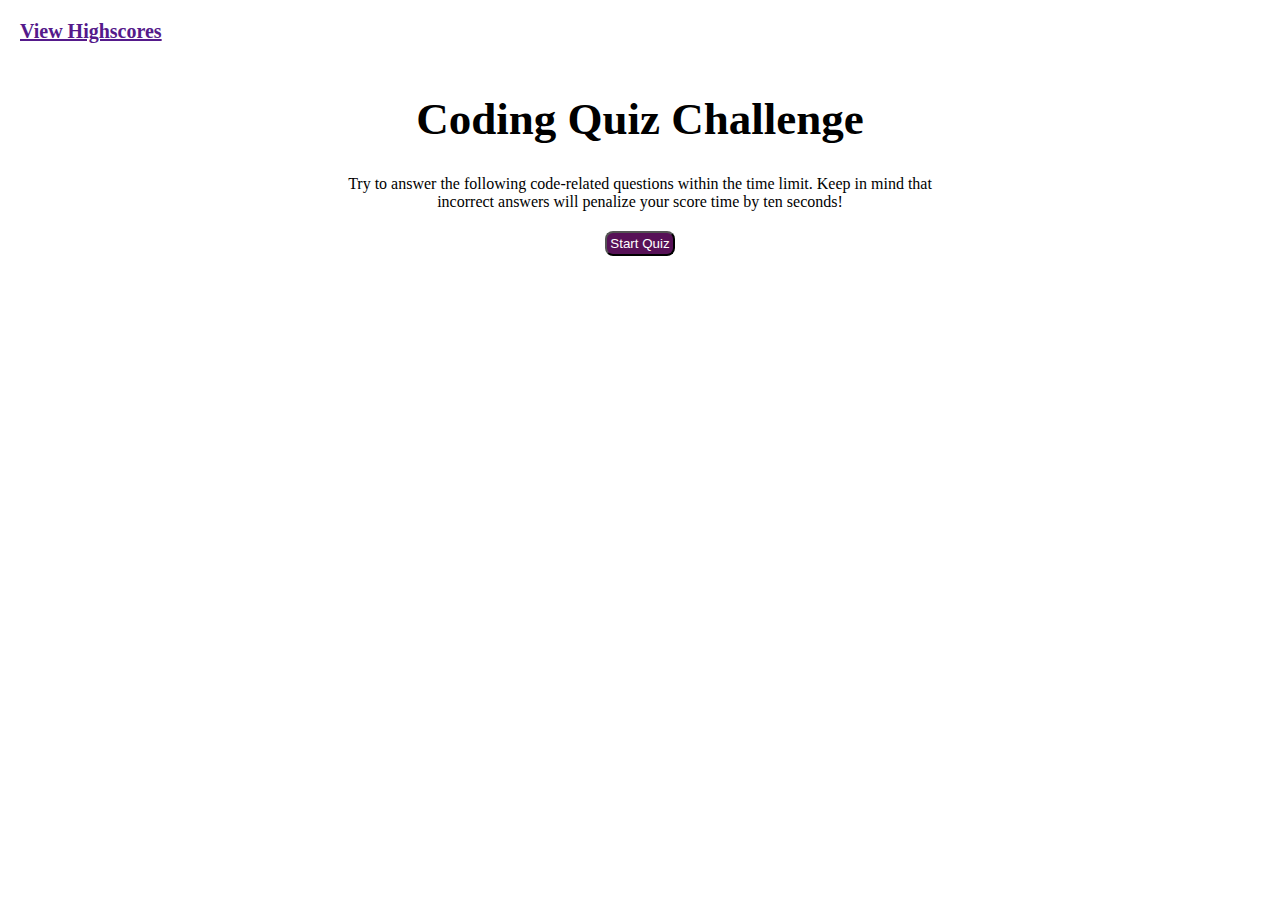
==== index.html @ 2b7efb0d "initial commit" ====
<!DOCTYPE html>
<html lang="en">
<head>
    <meta charset="UTF-8">
    <meta http-equiv="X-UA-Compatible" content="IE=edge">
    <meta name="viewport" content="width=device-width, initial-scale=1.0">
    <link rel="stylesheet" href="./assets/style.css">
    <title>theCodeQuiz</title>
</head>
<body>

    <main>
        <div class="high-scores">
            <a href="">View Highscores</a>
        </div>
        <div class="question-area" id="question-area">
            <section class="flexbox-container">
                <h1 class="question">Coding Quiz Challenge</h1>
            <p>
                Try to answer the following code-related questions within the time limit. Keep in mind that incorrect answers will penalize your score time by ten seconds!
            </p>
            <div class="btn-start-container">
                <button class="btn btn-start" id="btn-start"> Start Quiz </button>
            </div>
            </section>
        </div>
    </main>

<script src="./assets/script.js"></script>
</body>
</html>
---- assets/style.css ----
* {
    margin: 0;
    padding: 0;
}

body {
    font-family: Cambria, Cochin, Georgia, Times, 'Times New Roman', serif;
    height: 100vh;
    width: 100vw;
}

.flexbox-container {
    display: flex;
    justify-content: center;
    flex-direction: column;
    align-items: center;
}

 h1 {
     font-size: 45px;
     font-weight:700;
     text-align: center;
     padding: 30px;
 }

 .high-scores {
     font-size: 20px;
     font-weight: 600;
     color: rgb(87, 17, 87);
     padding: 20px;
 }
 
 p {
     max-width: 600px;
     text-align: center;
 }

 .btn {
     background-color: rgb(87, 17, 87);
     color: white;
     border-radius: 8px;
     box-shadow: 0 0 5px 4px;
     padding: 3px;
     margin: 20px;
 }
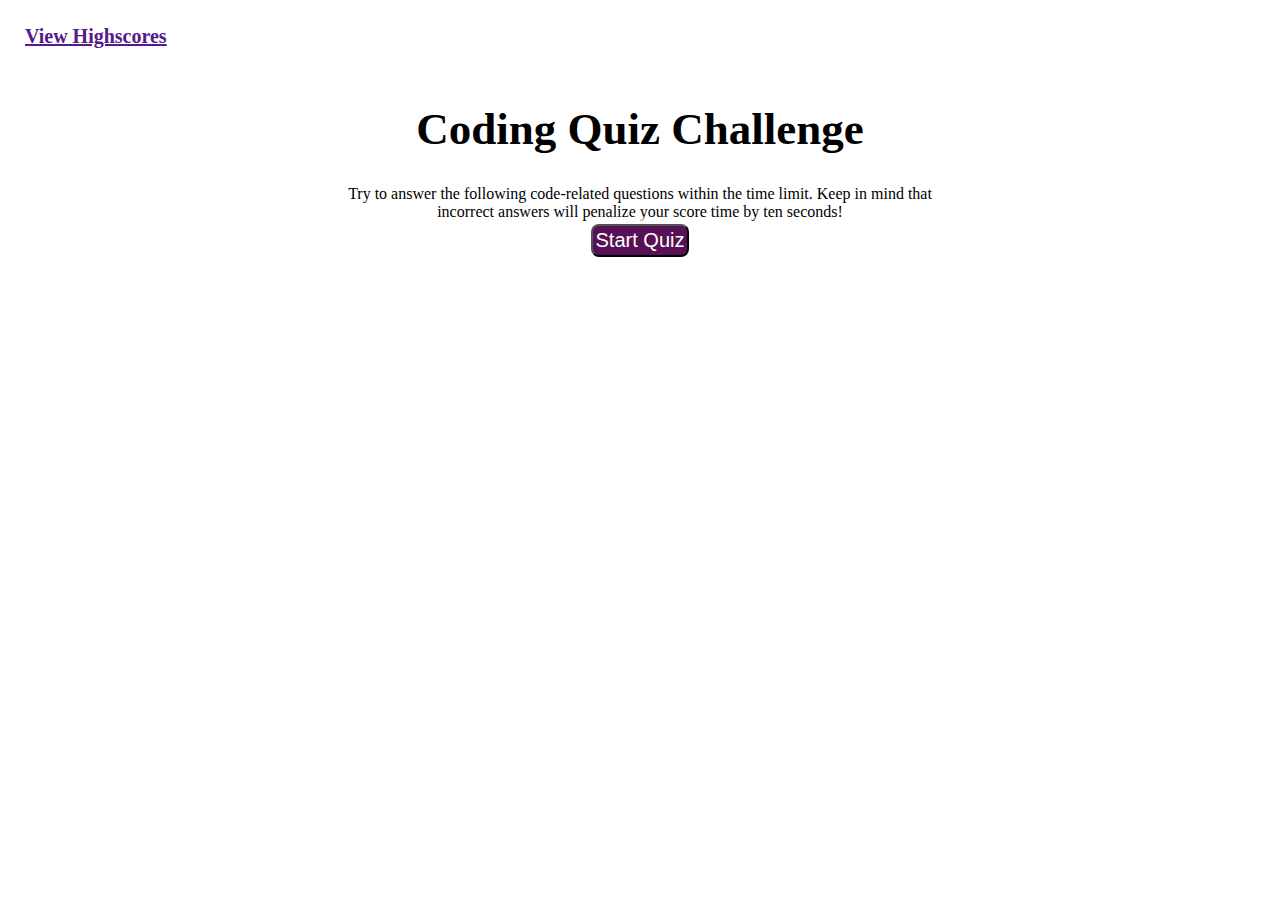
==== commit e77b9958: "set questions/answers into objects inside arrays, connected eventlistener to questionsArray question" ====
--- a/index.html
+++ b/index.html
@@ -13,19 +13,20 @@
         <div class="high-scores">
             <a href="">View Highscores</a>
         </div>
+       
         <div class="question-area" id="question-area">
             <section class="flexbox-container">
                 <h1 class="question">Coding Quiz Challenge</h1>
             <p>
                 Try to answer the following code-related questions within the time limit. Keep in mind that incorrect answers will penalize your score time by ten seconds!
             </p>
-            <div class="btn-start-container">
-                <button class="btn btn-start" id="btn-start"> Start Quiz </button>
+            <div class="btn-container">
+                <button class="btn btn-start" id="btn-start" onclick="location.href='quiz.html'"> Start Quiz </button>
             </div>
             </section>
         </div>
     </main>
 
-<script src="./assets/script.js"></script>
+<script src="./assets/script2.js"></script>
 </body>
 </html>--- a/assets/style.css
+++ b/assets/style.css
@@ -16,7 +16,7 @@
     align-items: center;
 }
 
- h1 {
+ .question {
      font-size: 45px;
      font-weight:700;
      text-align: center;
@@ -28,6 +28,22 @@
      font-weight: 600;
      color: rgb(87, 17, 87);
      padding: 20px;
+     text-align: left;
+     display: flex;
+     flex-direction: column;
+
+ }
+ .high-scores a {
+    margin: 5px;
+ }
+ .timer {
+    font-size: 20px;
+    font-weight: 600;
+    color: rgb(87, 17, 87);
+    padding: 20px;
+    text-align: right;
+    display: flex;
+    flex-direction: column;
  }
  
  p {
@@ -35,11 +51,18 @@
      text-align: center;
  }
 
+.btnContainer {
+    display: flex;
+    flex-direction: column;
+}
+
  .btn {
      background-color: rgb(87, 17, 87);
      color: white;
      border-radius: 8px;
      box-shadow: 0 0 5px 4px;
      padding: 3px;
-     margin: 20px;
- }+     margin: 3px;
+     font-size: 20px;
+     text-align: left;
+ }
